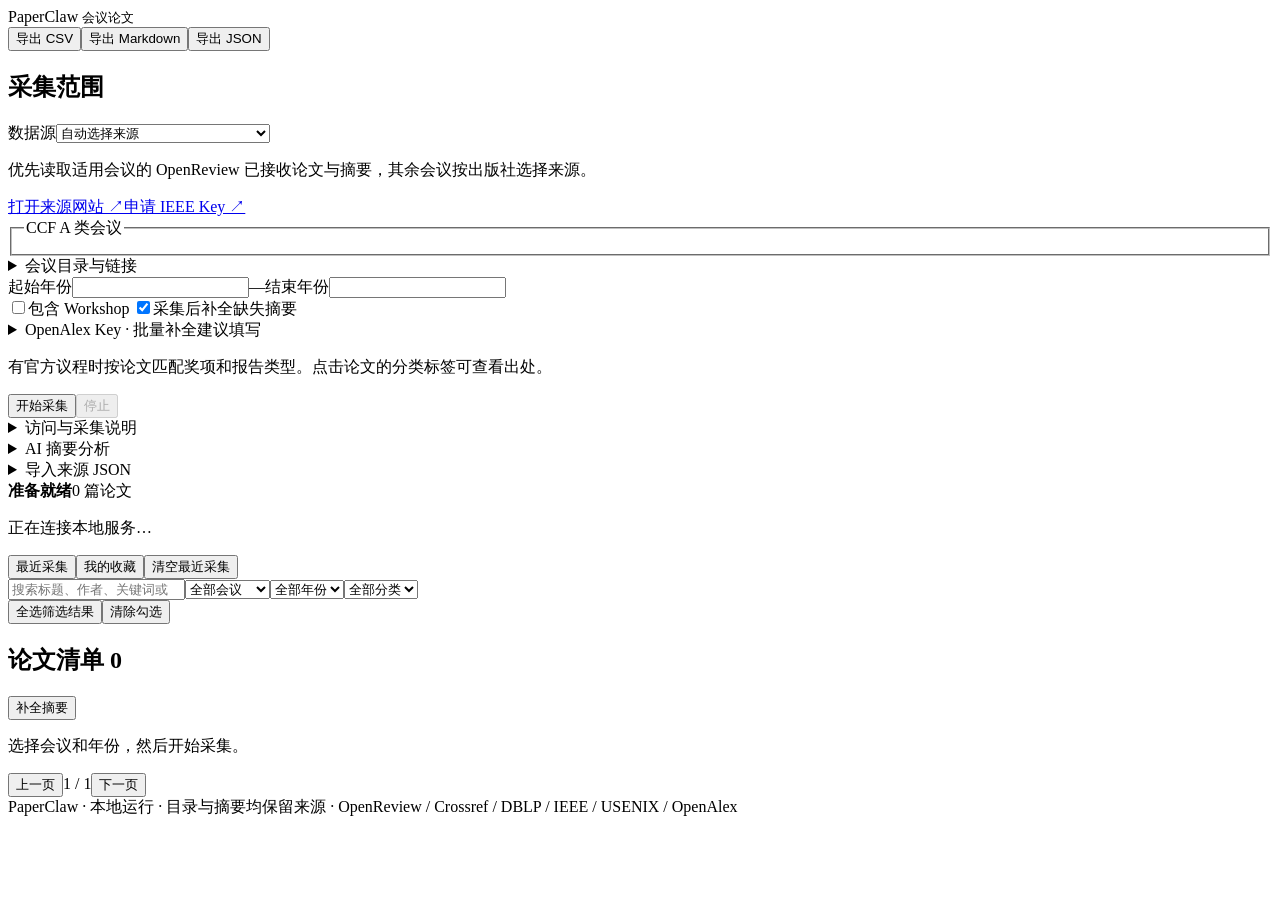
==== web/index.html @ 6125df64 "Publish PaperClaw static conference library" ====
<!doctype html>
<html lang="zh-CN">
<head><meta charset="utf-8"><meta name="viewport" content="width=device-width,initial-scale=1"><title>PaperClaw · 会议论文</title><link rel="stylesheet" href="/style.css"><script src="/katex.min.js" defer></script><script src="/ui.js" defer></script><script src="/app.js" defer></script></head>
<body>
<header class="topbar"><div class="brand">P<span>aper</span>Claw <small>会议论文</small></div><div class="exports"><button data-export="csv">导出 CSV</button><button data-export="md">导出 Markdown</button><button data-export="json">导出 JSON</button></div></header>
<main>
<div id="notice" role="alert" hidden></div>
<div class="layout"><aside>
<section class="panel"><h2>采集范围</h2><form id="crawlForm">
<label class="field">数据源<select id="source"><option value="auto">自动选择来源</option><option value="conference">会议官网 · 论文与摘要</option><option value="openreview">OpenReview · 已接收论文与摘要</option><option value="publisher">出版社网页 · 登录后查询</option><option value="crossref">Crossref · IEEE / ACM 会议</option><option value="usenix">USENIX 官方页面 · NSDI</option><option value="dblp">DBLP 公开目录 · 可能要求验证</option><option value="ieee">IEEE 官方 API · 含摘要</option></select></label>
<p class="help" id="sourceHint">优先读取适用会议的 OpenReview 已接收论文与摘要，其余会议按出版社选择来源。</p>
<label id="ieeeKeyField" class="field" hidden>IEEE Metadata API Key<input id="ieeeKey" type="password" autocomplete="off" placeholder="仅本次使用，不保存"></label>
<div class="source-links"><a id="sourceLink" href="https://search.crossref.org/" target="_blank" rel="noopener noreferrer">打开来源网站 ↗</a><a href="https://developer.ieee.org/" target="_blank" rel="noopener noreferrer">申请 IEEE Key ↗</a></div>
<fieldset><legend>CCF A 类会议</legend><div id="conferenceChoices"></div></fieldset>
<details class="catalog"><summary>会议目录与链接</summary><div id="conferenceLinks"></div><button id="refreshCatalog" type="button">从 CCF 目录更新链接</button><p class="help" id="catalogHint">目录：ccf.atom.im。链接指向 DBLP 会议系列；遇到验证时保留已有链接，可手动重试。</p></details>
<div class="years"><label class="field">起始年份<input id="yearFrom" type="number" min="1980" required></label><span>—</span><label class="field">结束年份<input id="yearTo" type="number" min="1980" required></label></div>
<section id="publisherFlow" hidden>
<h3>在出版社网站查询</h3>
<div id="publisherSteps"></div>
<label class="field">导入官网导出的 BibTeX 引用<input id="citationFile" type="file" accept=".bib,.bibtex,text/plain"></label>
<button id="importCitation" type="button">合并到论文清单</button>
</section>
<label class="check"><input id="workshops" type="checkbox">包含 Workshop</label>
<label class="check"><input id="fetchAbstracts" type="checkbox" checked>采集后补全缺失摘要</label>
<details><summary>OpenAlex Key · 批量补全建议填写</summary><label class="field">OpenAlex API Key<input id="openalexKey" type="password" autocomplete="off" placeholder="可留空；仅本次使用"></label><p class="help">匿名访问额度较小，遇到 429 后可填写自己的 Key，再点“补全筛选结果的摘要”。<a href="https://openalex.org/settings/api" target="_blank" rel="noopener noreferrer">获取 OpenAlex Key ↗</a></p></details>
<p class="help">有官方议程时按论文匹配奖项和报告类型。点击论文的分类标签可查看出处。</p>
<div class="actions"><button class="primary" id="start" type="submit">开始采集</button><button id="stop" type="button" disabled>停止</button></div>
</form></section>
<details class="panel"><summary>访问与采集说明</summary><p>串行请求，间隔至少 10 秒，24 小时最多 300 次。OpenReview 缓存 1 小时，其他成功响应缓存 24 小时。</p><p>401/403、网站验证或 429 会停止本轮。可手动再次采集，没有额外重试冷却。</p><p>出版社网页登录后可导入官网引用。浏览器验证状态不会传递给采集器。</p></details>
<details class="panel" id="aiSettings"><summary>AI 摘要分析</summary><label class="field">兼容接口 Base URL<input id="aiBase" type="url" placeholder="https://你的服务/v1" autocomplete="off"></label><label class="field">模型<input id="aiModel" placeholder="模型名称" autocomplete="off"></label><label class="field">API Key<input id="aiKey" type="password" autocomplete="off" placeholder="仅当前页面使用"></label><p class="help">点击单篇“分析摘要”后，将标题和摘要发送到所填服务。费用由该服务决定，分析结果可导出。</p></details>
<details class="panel"><summary>导入来源 JSON</summary><p class="help">可导入 Crossref / DBLP / IEEE API 原始 JSON。使用上方会议、年份与数据源设置筛选；多页文件可逐一导入。</p><input id="importFile" type="file" accept=".json,application/json" aria-label="选择来源 JSON"><button id="importButton">导入并合并</button></details>
</aside><section class="results">
<section class="panel status"><div class="status-header"><span class="dot" id="statusDot"></span><strong id="statusTitle">准备就绪</strong><span id="count">0 篇论文</span></div><p id="message" aria-live="polite">正在连接本地服务…</p><div id="groups"></div></section>
<section class="results-tools" aria-label="筛选和选择论文">
<nav class="library-bar" aria-label="论文清单范围"><button id="currentView" aria-pressed="true">最近采集</button><button id="savedView" aria-pressed="false">我的收藏</button><button id="resetCurrent">清空最近采集</button></nav>
<div class="filterbar"><input type="search" id="search" placeholder="搜索标题、作者、关键词或摘要" aria-label="搜索论文"><select id="filterConference" aria-label="筛选会议"><option value="">全部会议</option><option>INFOCOM</option><option>ICDE</option></select><select id="filterYear" aria-label="筛选年份"><option value="">全部年份</option></select><select id="filterCategory" aria-label="筛选分类"><option value="">全部分类</option></select></div>
<div class="selection-bar"><button id="selectFiltered">全选筛选结果</button><button id="clearSelection">清除勾选</button><span id="selectionInfo" aria-live="polite"></span></div>
</section>
<div class="result-heading"><h2>论文清单 <span id="visibleCount">0</span></h2><div class="abstract-action"><button id="fillAbstracts">补全摘要</button><span id="abstractHint" role="status" aria-live="polite"></span></div><span id="pageInfo"></span></div>
<div id="papers"><div class="empty"><p>选择会议和年份，然后开始采集。</p></div></div>
<div class="pagination"><button id="prev">上一页</button><span id="pageNumber">1 / 1</span><button id="next">下一页</button></div>
</section></div>
<footer>PaperClaw · 本地运行 · 目录与摘要均保留来源 · OpenReview / Crossref / DBLP / IEEE / USENIX / OpenAlex</footer>
</main></body></html>
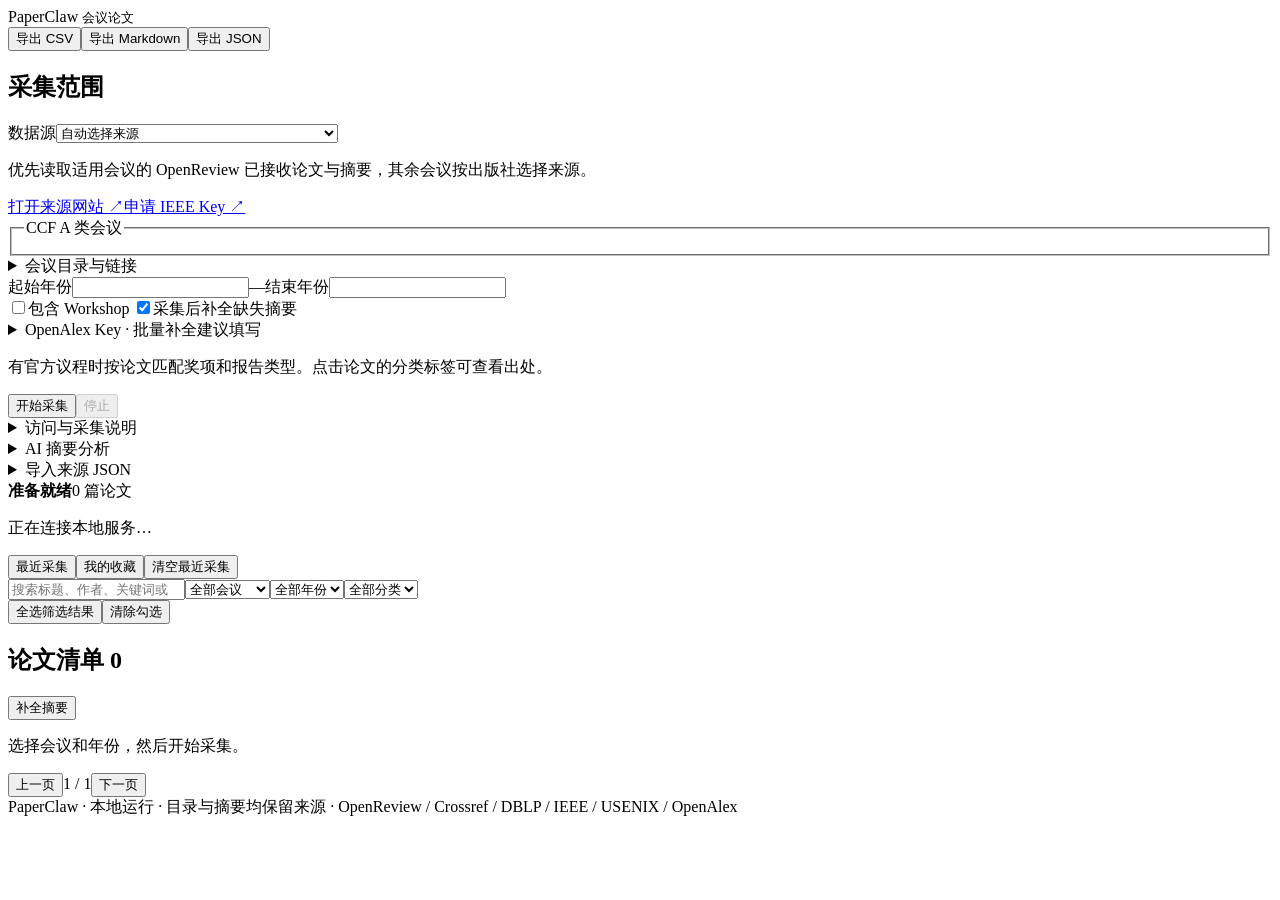
==== commit ce1806ec: "Collect 2025-2026 CCF A venues and separate collection, analysis and publishing" ====
--- a/web/index.html
+++ b/web/index.html
@@ -7,7 +7,7 @@
 <div id="notice" role="alert" hidden></div>
 <div class="layout"><aside>
 <section class="panel"><h2>采集范围</h2><form id="crawlForm">
-<label class="field">数据源<select id="source"><option value="auto">自动选择来源</option><option value="conference">会议官网 · 论文与摘要</option><option value="openreview">OpenReview · 已接收论文与摘要</option><option value="publisher">出版社网页 · 登录后查询</option><option value="crossref">Crossref · IEEE / ACM 会议</option><option value="usenix">USENIX 官方页面 · NSDI</option><option value="dblp">DBLP 公开目录 · 可能要求验证</option><option value="ieee">IEEE 官方 API · 含摘要</option></select></label>
+<label class="field">数据源<select id="source"><option value="auto">自动选择来源</option><option value="conference">会议官网 · 论文与摘要</option><option value="openreview">OpenReview · 已接收论文与摘要</option><option value="publisher">出版社网页 · 登录后查询</option><option value="crossref">Crossref · IEEE / ACM 会议</option><option value="usenix">USENIX 官方页面 · NSDI / FAST / 旧版 ATC</option><option value="dblp">DBLP 公开目录 · 可能要求验证</option><option value="ieee">IEEE 官方 API · 含摘要</option></select></label>
 <p class="help" id="sourceHint">优先读取适用会议的 OpenReview 已接收论文与摘要，其余会议按出版社选择来源。</p>
 <label id="ieeeKeyField" class="field" hidden>IEEE Metadata API Key<input id="ieeeKey" type="password" autocomplete="off" placeholder="仅本次使用，不保存"></label>
 <div class="source-links"><a id="sourceLink" href="https://search.crossref.org/" target="_blank" rel="noopener noreferrer">打开来源网站 ↗</a><a href="https://developer.ieee.org/" target="_blank" rel="noopener noreferrer">申请 IEEE Key ↗</a></div>
